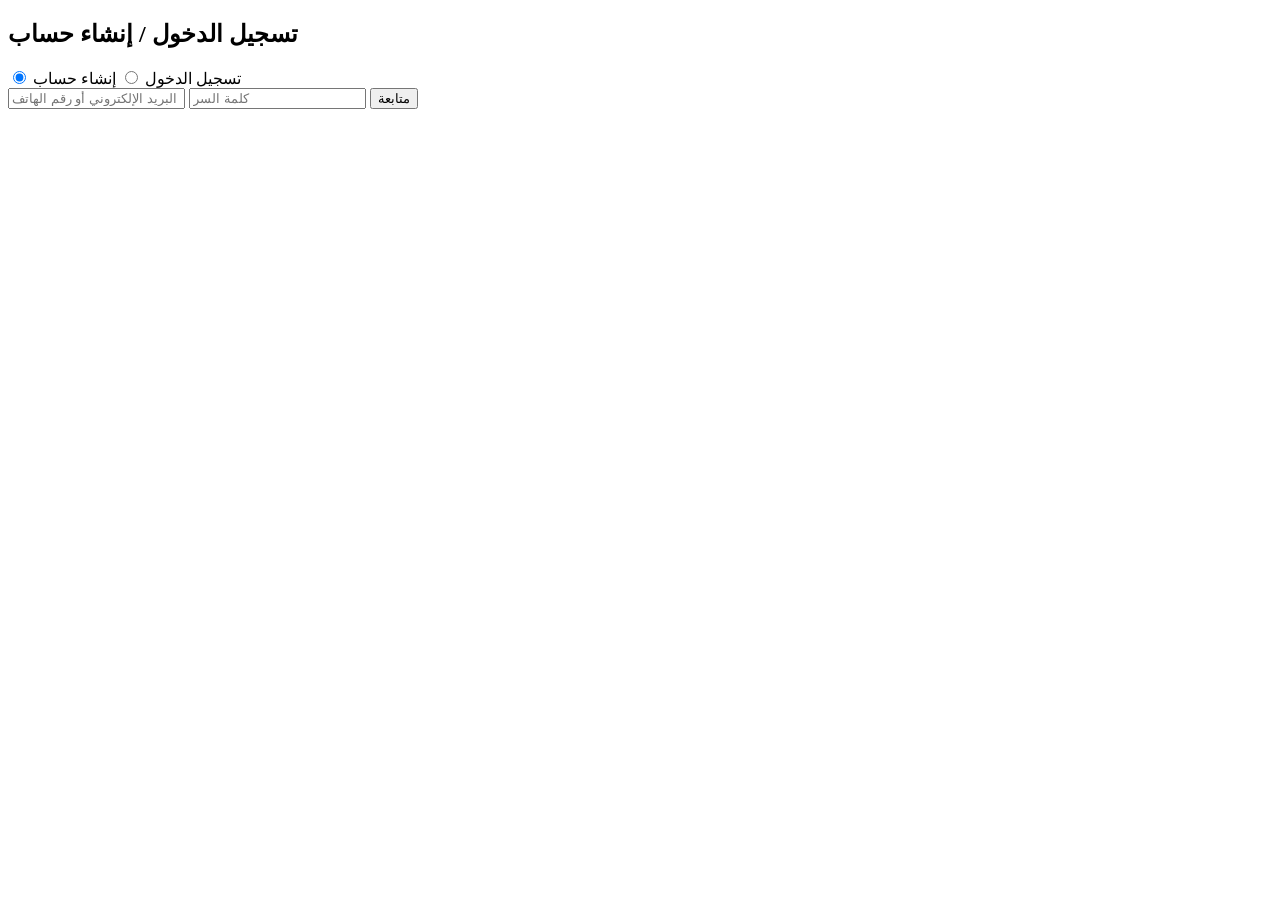
==== index.html @ b2f972c2 "Create index.html" ====
<!DOCTYPE html>
<html lang="en">
<head>
  <meta charset="UTF-8">
  <meta name="viewport" content="width=device-width, initial-scale=1">
  <title>Wallet Login</title>
  <link rel="stylesheet" href="style.css">
</head>
<body>
  <div class="container">
    <h2>تسجيل الدخول / إنشاء حساب</h2>
    <div class="form-group">
      <input type="radio" id="login" name="mode" value="login" checked>
      <label for="login">تسجيل الدخول</label>
      <input type="radio" id="register" name="mode" value="register">
      <label for="register">إنشاء حساب</label>
    </div>

    <form id="authForm">
      <input type="text" id="email" placeholder="البريد الإلكتروني أو رقم الهاتف" required>
      <input type="text" id="fullName" placeholder="الاسم الرباعي" style="display: none;">
      <input type="password" id="password" placeholder="كلمة السر" required>
      <input type="password" id="confirmPassword" placeholder="تأكيد كلمة السر" style="display: none;">
      <button type="submit">متابعة</button>
    </form>

    <div id="message"></div>
  </div>

  <script src="script.js"></script>
</body>
</html>
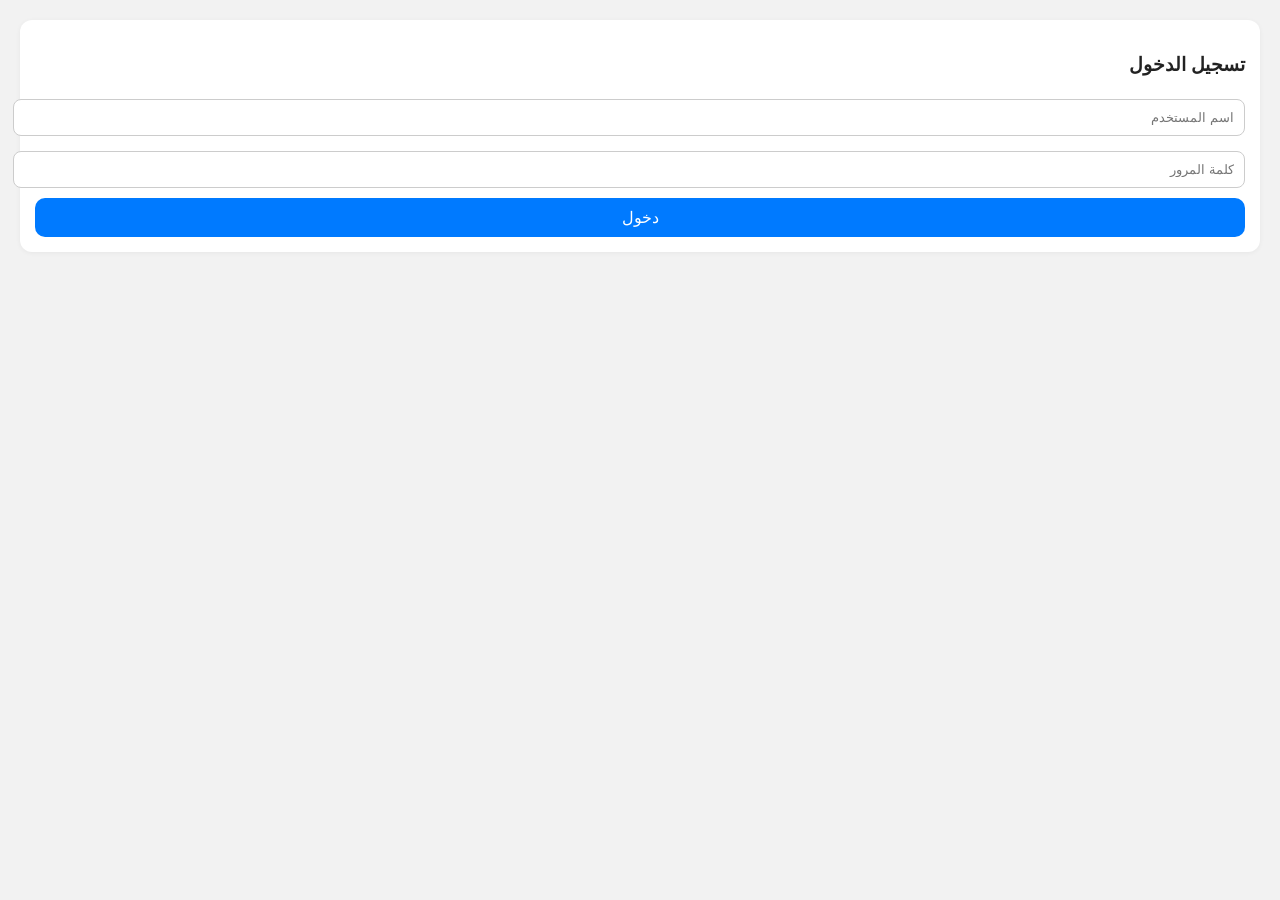
==== commit 1eaaa1ff: "Update index.html" ====
--- a/index.html
+++ b/index.html
@@ -1,32 +1,230 @@
 <!DOCTYPE html>
-<html lang="en">
+<html lang="ar" dir="rtl">
 <head>
-  <meta charset="UTF-8">
-  <meta name="viewport" content="width=device-width, initial-scale=1">
-  <title>Wallet Login</title>
-  <link rel="stylesheet" href="style.css">
+  <meta charset="UTF-8" />
+  <meta name="viewport" content="width=device-width, initial-scale=1.0"/>
+  <title>محفظتي</title>
+  <style>
+    body {
+      margin: 0;
+      font-family: Tahoma, sans-serif;
+      background-color: #f2f2f2;
+      color: #222;
+    }
+    .page {
+      display: none;
+      padding: 20px;
+    }
+    .active-tab {
+      color: #007aff;
+      font-weight: bold;
+    }
+    .bottom-tabs {
+      position: fixed;
+      bottom: 0;
+      width: 100%;
+      background: #fff;
+      display: flex;
+      justify-content: space-around;
+      border-top: 1px solid #ddd;
+    }
+    .tab-button {
+      padding: 10px;
+      flex: 1;
+      text-align: center;
+      cursor: pointer;
+    }
+    .section {
+      background: white;
+      padding: 15px;
+      margin-bottom: 15px;
+      border-radius: 12px;
+      box-shadow: 0 1px 5px rgba(0,0,0,0.05);
+    }
+    .input {
+      width: 100%;
+      padding: 10px;
+      margin-top: 5px;
+      margin-bottom: 10px;
+      border: 1px solid #ccc;
+      border-radius: 8px;
+    }
+    .btn {
+      background-color: #007aff;
+      color: white;
+      padding: 10px;
+      width: 100%;
+      border: none;
+      border-radius: 10px;
+      font-size: 16px;
+      cursor: pointer;
+    }
+    .transfer-item {
+      padding: 10px;
+      border-bottom: 1px solid #eee;
+    }
+  </style>
 </head>
 <body>
-  <div class="container">
-    <h2>تسجيل الدخول / إنشاء حساب</h2>
-    <div class="form-group">
-      <input type="radio" id="login" name="mode" value="login" checked>
-      <label for="login">تسجيل الدخول</label>
-      <input type="radio" id="register" name="mode" value="register">
-      <label for="register">إنشاء حساب</label>
-    </div>
-
-    <form id="authForm">
-      <input type="text" id="email" placeholder="البريد الإلكتروني أو رقم الهاتف" required>
-      <input type="text" id="fullName" placeholder="الاسم الرباعي" style="display: none;">
-      <input type="password" id="password" placeholder="كلمة السر" required>
-      <input type="password" id="confirmPassword" placeholder="تأكيد كلمة السر" style="display: none;">
-      <button type="submit">متابعة</button>
-    </form>
-
-    <div id="message"></div>
-  </div>
-
-  <script src="script.js"></script>
+
+  <!-- صفحة تسجيل الدخول -->
+  <div id="page-login" class="page" style="display:block;">
+    <div class="section">
+      <h3>تسجيل الدخول</h3>
+      <input id="login-username" class="input" placeholder="اسم المستخدم" />
+      <input id="login-password" class="input" type="password" placeholder="كلمة المرور" />
+      <button class="btn" id="login-btn">دخول</button>
+    </div>
+  </div>
+
+  <!-- صفحة الرئيسية -->
+  <div id="page-home" class="page">
+    <div class="section">
+      <h3>مرحباً، <span id="username">...</span></h3>
+      <p>الرصيد: <strong id="balance">0.00 USDT</strong></p>
+    </div>
+    <div class="section">
+      <h4>إرسال أموال</h4>
+      <input id="send-address" class="input" placeholder="عنوان المستلم" />
+      <input id="send-amount" class="input" placeholder="المبلغ (USDT)" type="number" />
+      <button class="btn" id="send-btn">إرسال</button>
+    </div>
+  </div>
+
+  <!-- صفحة الأصول -->
+  <div id="page-assets" class="page">
+    <div class="section">
+      <h3>أصولي</h3>
+      <ul>
+        <li>USDT - 120.50</li>
+        <li>TRX - 300</li>
+        <li>USDD - 50</li>
+      </ul>
+    </div>
+  </div>
+
+  <!-- سجل التحويلات -->
+  <div id="page-transfers" class="page">
+    <div class="section">
+      <h3>سجل التحويلات</h3>
+      <div id="transfer-log"></div>
+    </div>
+  </div>
+
+  <!-- حسابي -->
+  <div id="page-profile" class="page">
+    <div class="section">
+      <h3>معلومات الحساب</h3>
+      <p>الاسم: <span id="username-profile">...</span></p>
+      <p>العنوان: T9xA...zW7</p>
+      <p>الرصيد: <span id="balance-profile">0.00 USDT</span></p>
+      <button class="btn" onclick="logout()">تسجيل الخروج</button>
+    </div>
+  </div>
+
+  <!-- التبويبات -->
+  <div class="bottom-tabs" id="bottom-tabs" style="display:none;">
+    <div class="tab-button active-tab" data-target="home">الرئيسية</div>
+    <div class="tab-button" data-target="assets">الأصول</div>
+    <div class="tab-button" data-target="transfers">التحويلات</div>
+    <div class="tab-button" data-target="profile">حسابي</div>
+  </div>
+
+  <!-- سكربت التفاعل -->
+  <script>
+    document.addEventListener("DOMContentLoaded", () => {
+      const pages = ["home", "assets", "transfers", "profile"];
+      const tabs = document.querySelectorAll(".tab-button");
+
+      function showPage(page) {
+        [...document.querySelectorAll(".page")].forEach(p => p.style.display = "none");
+        document.getElementById("page-" + page).style.display = "block";
+      }
+
+      function checkLogin() {
+        const username = localStorage.getItem("username");
+        if (username) {
+          showPage("home");
+          document.getElementById("bottom-tabs").style.display = "flex";
+          updateUserInfo();
+          renderTransfers();
+        } else {
+          showPage("login");
+        }
+      }
+
+      tabs.forEach(tab => {
+        tab.addEventListener("click", () => {
+          const target = tab.dataset.target;
+          showPage(target);
+          tabs.forEach(t => t.classList.remove("active-tab"));
+          tab.classList.add("active-tab");
+        });
+      });
+
+      document.getElementById("login-btn").addEventListener("click", () => {
+        const username = document.getElementById("login-username").value;
+        const password = document.getElementById("login-password").value;
+        if (username && password.length >= 3) {
+          localStorage.setItem("username", username);
+          localStorage.setItem("balance", "100.00 USDT");
+          checkLogin();
+        } else {
+          alert("يرجى إدخال اسم وكلمة مرور صحيحة");
+        }
+      });
+
+      function updateUserInfo() {
+        const username = localStorage.getItem("username") || "User";
+        const balance = localStorage.getItem("balance") || "0.00 USDT";
+        document.querySelectorAll("#username").forEach(e => e.textContent = username);
+        document.querySelector("#username-profile").textContent = username;
+        document.querySelectorAll("#balance").forEach(e => e.textContent = balance);
+        document.querySelector("#balance-profile").textContent = balance;
+      }
+
+      document.getElementById("send-btn").addEventListener("click", () => {
+        const address = document.getElementById("send-address").value;
+        const amount = document.getElementById("send-amount").value;
+        if (address && amount) {
+          alert(`تم إرسال ${amount} إلى ${address}`);
+          logTransfer("out", amount, address);
+        } else {
+          alert("يرجى تعبئة العنوان والمبلغ");
+        }
+      });
+
+      function logTransfer(type, amount, address) {
+        const now = new Date().toLocaleString();
+        const transfers = JSON.parse(localStorage.getItem("transfers") || "[]");
+        transfers.unshift({ type, amount, address, date: now });
+        localStorage.setItem("transfers", JSON.stringify(transfers));
+        renderTransfers();
+      }
+
+      function renderTransfers() {
+        const log = document.getElementById("transfer-log");
+        log.innerHTML = "";
+        const transfers = JSON.parse(localStorage.getItem("transfers") || "[]");
+        transfers.forEach(t => {
+          const item = document.createElement("div");
+          item.className = "transfer-item";
+          item.innerHTML = `
+            <strong>${t.type === "out" ? "أرسلت" : "استقبلت"} ${t.amount} USDT</strong><br/>
+            <small>${t.date}</small><br/>
+            <small>إلى/من: ${t.address}</small>
+          `;
+          log.appendChild(item);
+        });
+      }
+
+      window.logout = () => {
+        localStorage.clear();
+        location.reload();
+      };
+
+      checkLogin();
+    });
+  </script>
 </body>
-</html>
+    </html>
